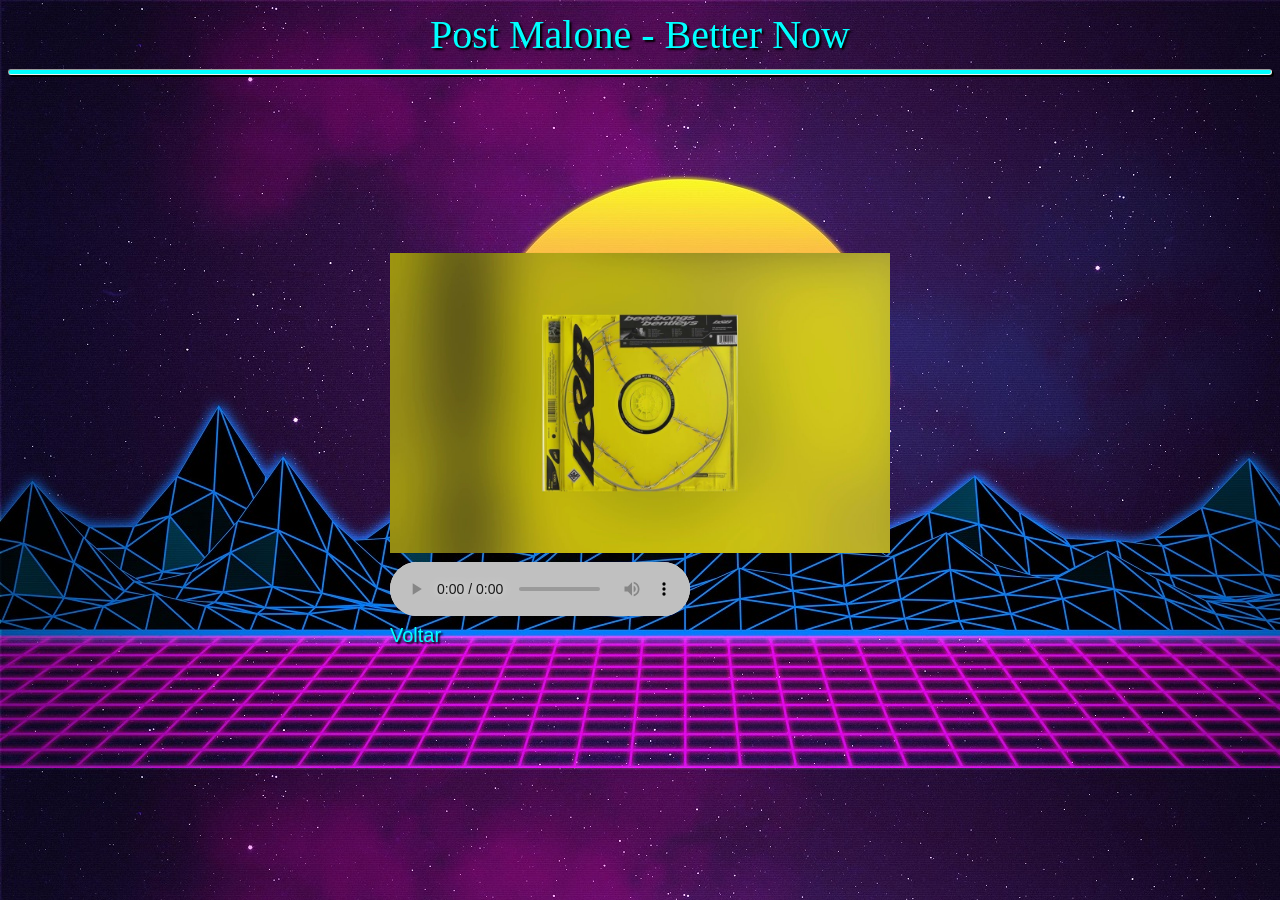
==== Music1.html @ 443c1c79 "myplaylista" ====
<!DOCTYPE html>
<html>
<head>
	<title>Post Malone</title>
<style>

	img{
		width: 500px;
		height: 300px;
	}

	hr{
		border-radius: 8px;
		height: 4px;
		background-color: cyan;
		box-shadow: 2px 2px;
	}


	.font2{
		font-size: 30pt;
		color: white;
		color: cyan;
		font-family: Arial Black;
		text-shadow: 2px 2px 2px black;
	}

	.font{
		font-size: 20px;
		color: white;
		color: cyan;
		font-family: Arial;
		text-shadow: 2px 2px 2px black;
		text-decoration: none;
	}

	.font:hover{

		font-family: Arial black;
		color: aquamarine;
	}


		.table2{
		position: absolute;
		top: 50%;
		left: 50%;
		margin-right: -50%;
		transform:translate(-50%, -50%)  ;
		
		}
 audio::-webkit-media-controls-panel{
	 	background-color:silver;
	 }
	

</style>
</head>
<body background ="Musica3.jpg">
<center> <table><tr><td class="font2">Post Malone - Better Now</td></tr></table></center>
<hr>

<table class="table2">
	
	<tr>
		<td class="font"><img src="FotoAl/Capa1.jpg"></td>
	</tr>

	<tr>
		<td><audio autoplay controls><source src="Songs/Musica1.mp3"></audio></td>
	</tr>

	<tr>
		<td><a class="font" href="Playlist.html">Voltar</a></td>
	</tr>

</table>


</body>
</html>
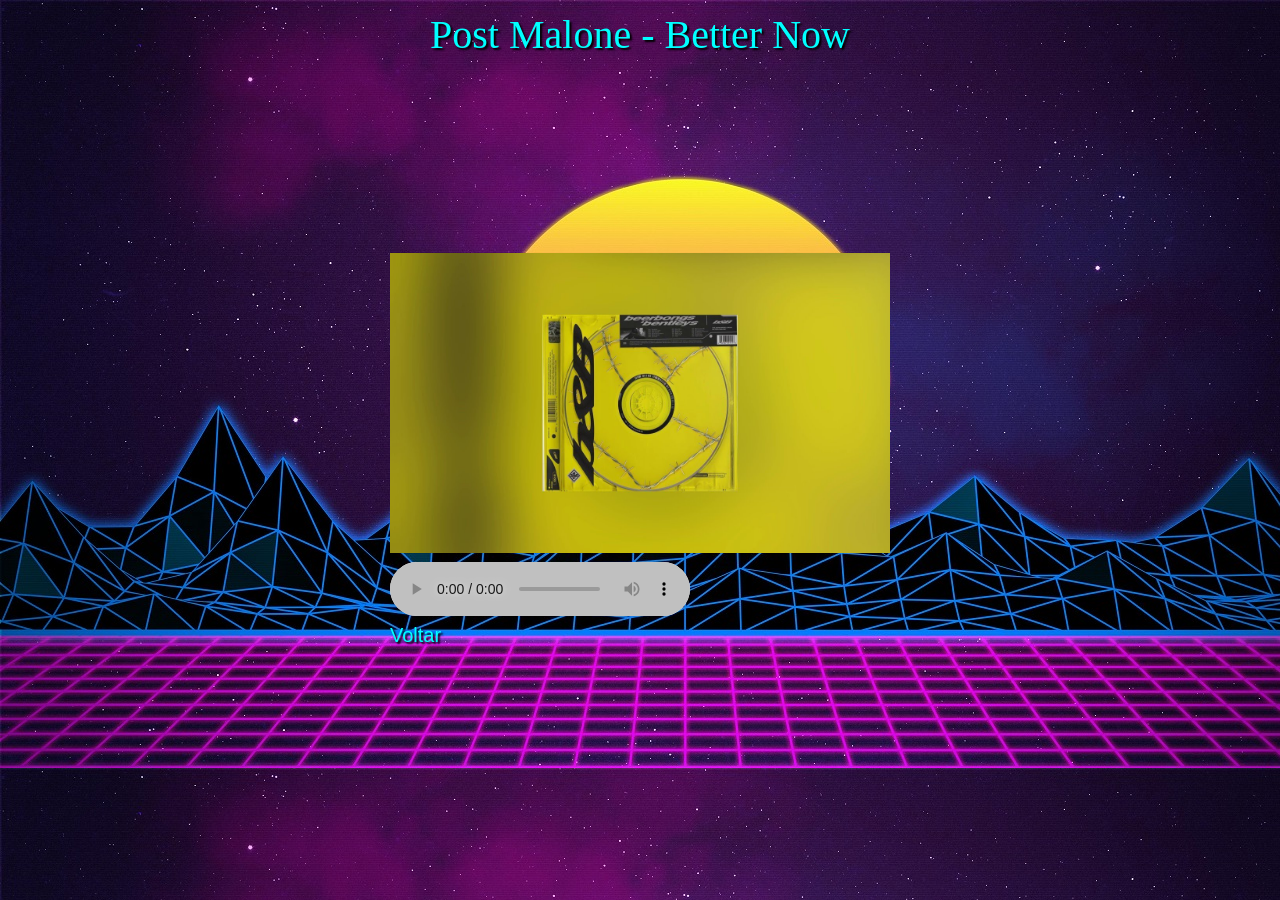
==== commit a99a2853: "Update Music1.html" ====
--- a/Music1.html
+++ b/Music1.html
@@ -9,12 +9,12 @@
 		height: 300px;
 	}
 
-	hr{
+	/* hr{
 		border-radius: 8px;
 		height: 4px;
 		background-color: cyan;
 		box-shadow: 2px 2px;
-	}
+	} */
 
 
 	.font2{
@@ -58,7 +58,7 @@
 </head>
 <body background ="Musica3.jpg">
 <center> <table><tr><td class="font2">Post Malone - Better Now</td></tr></table></center>
-<hr>
+<!-- <hr> -->
 
 <table class="table2">
 	
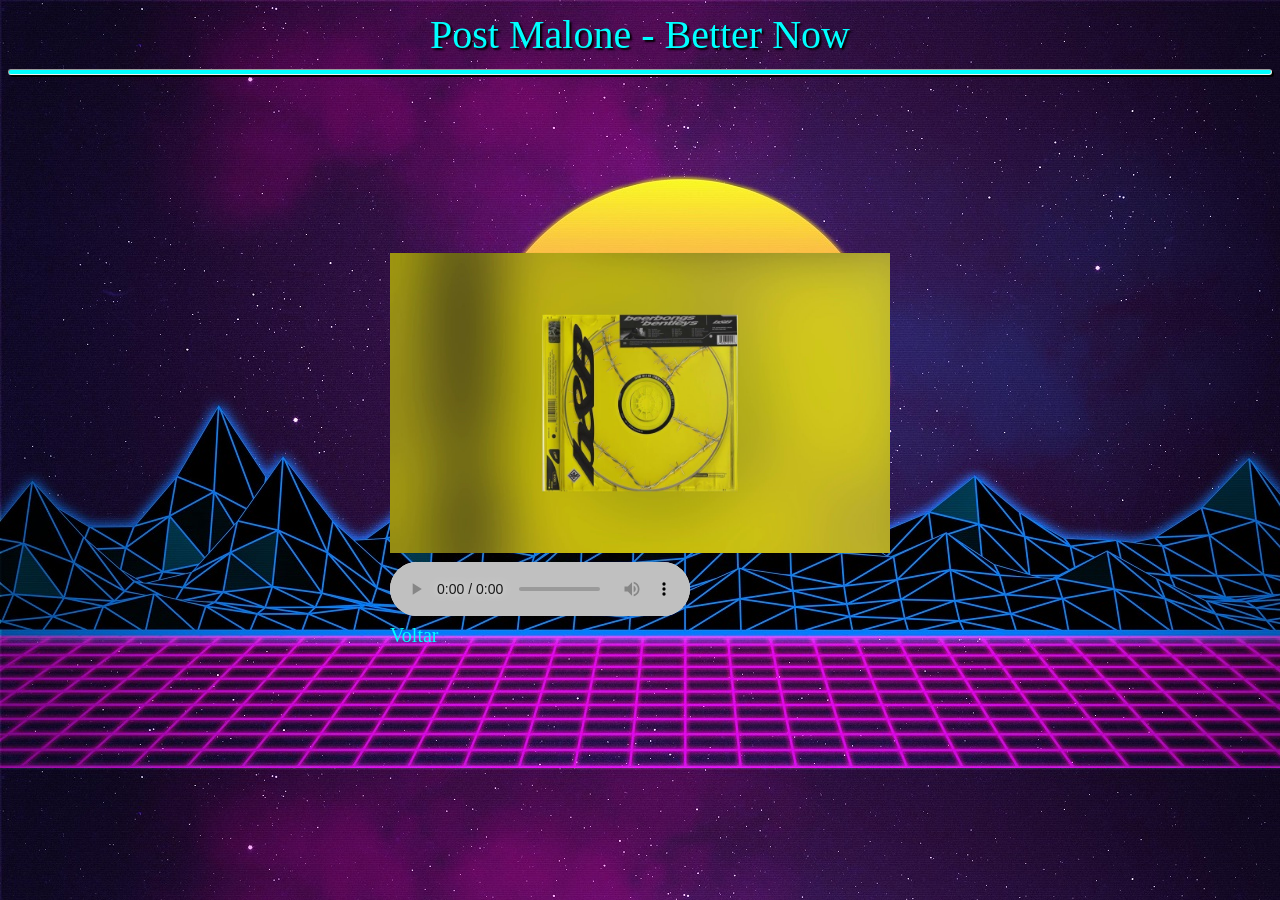
==== commit 8b70efc1: "Update Music1.html" ====
--- a/Music1.html
+++ b/Music1.html
@@ -9,12 +9,12 @@
 		height: 300px;
 	}
 
-	/* hr{
+	hr{
 		border-radius: 8px;
 		height: 4px;
 		background-color: cyan;
 		box-shadow: 2px 2px;
-	} */
+	}
 
 
 	.font2{
@@ -29,7 +29,7 @@
 		font-size: 20px;
 		color: white;
 		color: cyan;
-		font-family: Arial;
+		font-family: Arial
 		text-shadow: 2px 2px 2px black;
 		text-decoration: none;
 	}
@@ -58,7 +58,7 @@
 </head>
 <body background ="Musica3.jpg">
 <center> <table><tr><td class="font2">Post Malone - Better Now</td></tr></table></center>
-<!-- <hr> -->
+<hr>
 
 <table class="table2">
 	
